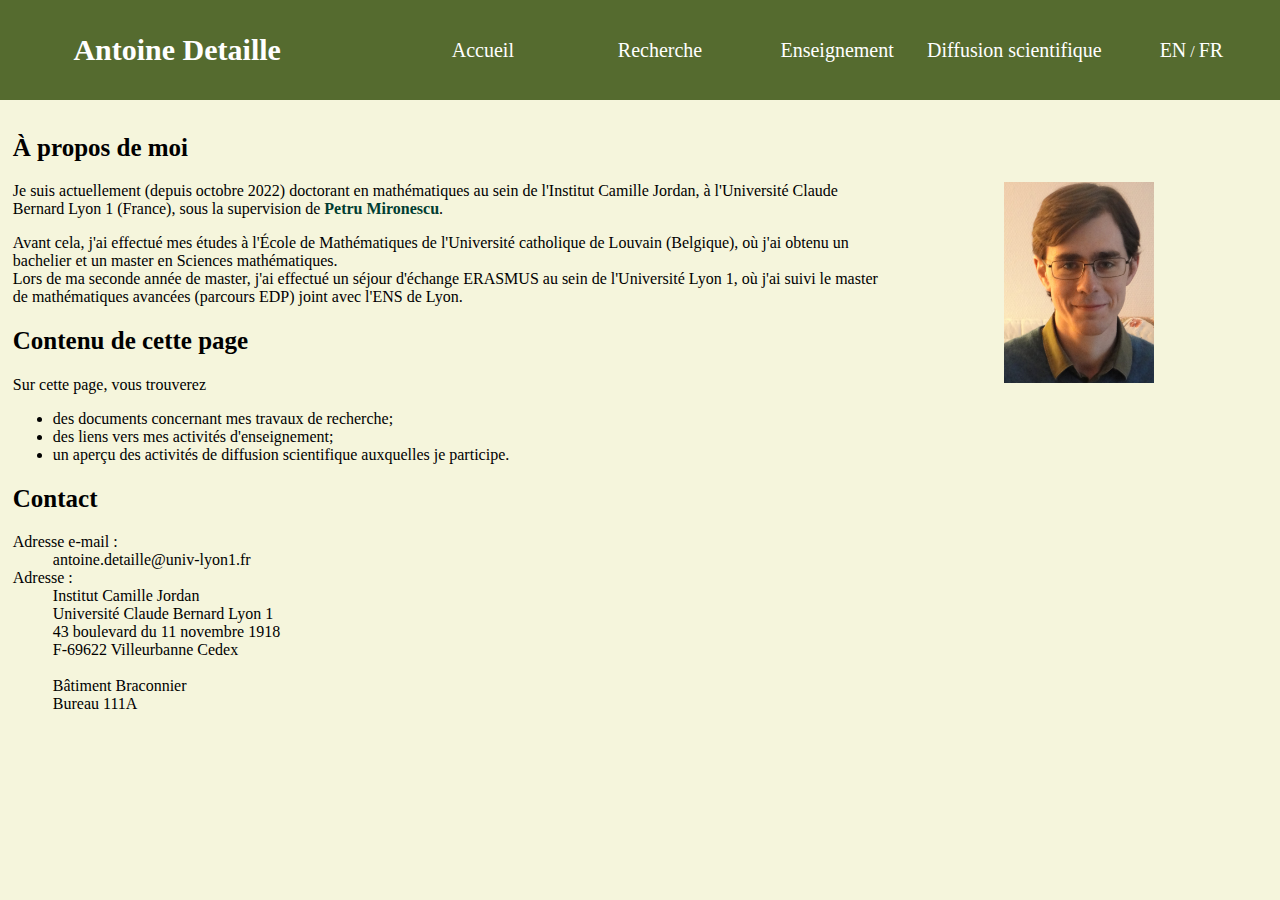
==== index.html @ 771fbc39 "New index.html" ====
<!doctype html>
<html lang="fr">
	<head>
		<meta charset="utf-8" />
		<meta name="author" content="Antoine Detaille" />
		<meta name="description" content="Cette page web est ma page personnelle en français.
			    Elle regroupe des informations sur mes activités de mathématicien, incluant mes recherches, mes activités d‘enseignement, et mon engagement dans des activités de diffusion scientifique." />
		<link rel="stylesheet" href="styles/styles.css" />
		<title>Antoine Detaille — Accueil</title>
	</head>
	<body>
		<nav>
			<h1>Antoine Detaille</h1>
			<ul>
				<li><a href="fr/index.html">Accueil</a></li>
				<li><a href="fr/recherche.html">Recherche</a></li>
				<li><a href="fr/enseignement.html">Enseignement</a></li>
				<li><a href="fr/diffusion.html">Diffusion scientifique</a></li>
			</ul>
			<p><a href="en/index.html">EN</a> / <a href="fr/index.html">FR</a></p>
		</nav>
		<main>
			<h2>À propos de moi</h2>
			<div class="figure" >
				<img src="images/Detaille_Antoine.jpg" alt="Photo de moi" />
			</div>
				<p>Je suis actuellement (depuis octobre 2022) doctorant en mathématiques au sein de l'Institut Camille Jordan, à l'Université Claude Bernard Lyon 1 (France), sous la supervision de <a href="https://math.univ-lyon1.fr/~mironescu/" class="person-link">Petru Mironescu</a>.</p>
			<p>Avant cela, j'ai effectué mes études à l'École de Mathématiques de l'Université catholique de Louvain (Belgique), où j'ai obtenu un bachelier et un master en Sciences mathématiques.<br>
			Lors de ma seconde année de master, j'ai effectué un séjour d'échange ERASMUS au sein de l'Université Lyon 1, où j'ai suivi le master de mathématiques avancées (parcours EDP) joint avec l'ENS de Lyon.</p>

			<h2>Contenu de cette page</h2>
			<p>Sur cette page, vous trouverez</p>
			<ul>
				<li>des documents concernant mes travaux de recherche;</li>
				<li>des liens vers mes activités d'enseignement;</li>
				<li>un aperçu des activités de diffusion scientifique auxquelles je participe.</li>
			</ul>

			<h2>Contact</h2>
			<dl>
				<dt>Adresse e-mail :</dt>
				<dd>antoine.detaille@univ-lyon1.fr</dd>
				<dt>Adresse :</dt>
				<dd>Institut Camille Jordan<br>
				Université Claude Bernard Lyon 1<br>
				43 boulevard du 11 novembre 1918<br>
				F-69622 Villeurbanne Cedex<br><br>

				Bâtiment Braconnier<br>
				Bureau 111A</dd>
			</dl>
		</main>
	</body>
</html>
---- styles/styles.css ----
/* General setup */
html, body {
	margin: 0;
	padding: 0;
}

html {
	font-size: 10px;
	background-color: beige;
}

h1 {
	font-size: 3rem;
}

h2 {
	font-size: 2.5rem;
}

h3 {
	font-size: 2rem;
}

p, li, dt, dd {
	font-size: 1.6rem;
}

img {
	height: auto;
	width: 40%;
	display: block;
	margin-left: auto;
	margin-right: auto;
}

.figure {
	width: 30%;
	float: right;
	justify-content: center;
}

/*
dt {
	float: left;
	clear: left;
}
dt::after {
	content: ":    ";
	white-space: pre;
}
*/

.paper-author {
	font-variant-caps: small-caps;
}

.paper-title {
	font-style: italic;
}

.paper-journal {
	font-weight: bold;
}

.event-title {
	font-style: italic;
}

.event-org {
	font-style: italic;
}

.talk-title {
	font-style: italic;
}

a.person-link {
	color: #003d31;
	font-weight: bold;
	text-decoration: none;
}

a.event-link {
        color: #003d31;
        font-weight: bold;
        text-decoration: none;
}


/* Setup of navigation bar */

nav {
	position: relative;
	width: 100%;
	background-color: darkolivegreen;
	color: white;
	height: 100px;
	display: flex;
	font-size: 2.6em;
	align-items: center;
	/*margin-left:-3.5em;
  	margin-right:-3.5em;*/
}

nav a {
	color: white;
	display: inline;
	text-decoration: none;
	font-size: 2rem;
}

nav ul {
	list-style-type: none;
	flex:2;
	display: flex;
	text-align: center;
}

nav ul li {
	display: inline;
	flex: 1;
	text-align: center;
}

nav h1 {
	flex: 1;
	text-align: center;
}

nav p {
	display: inline;
	flex: 0.5;
	text-align: center;
}

/*
nav dt {
        float: left;
        clear: left;
}
nav dt::after {
        content: ":    ";
        white-space: pre;
}
*/

/* Main setup */

main {
	padding: 1%;
}
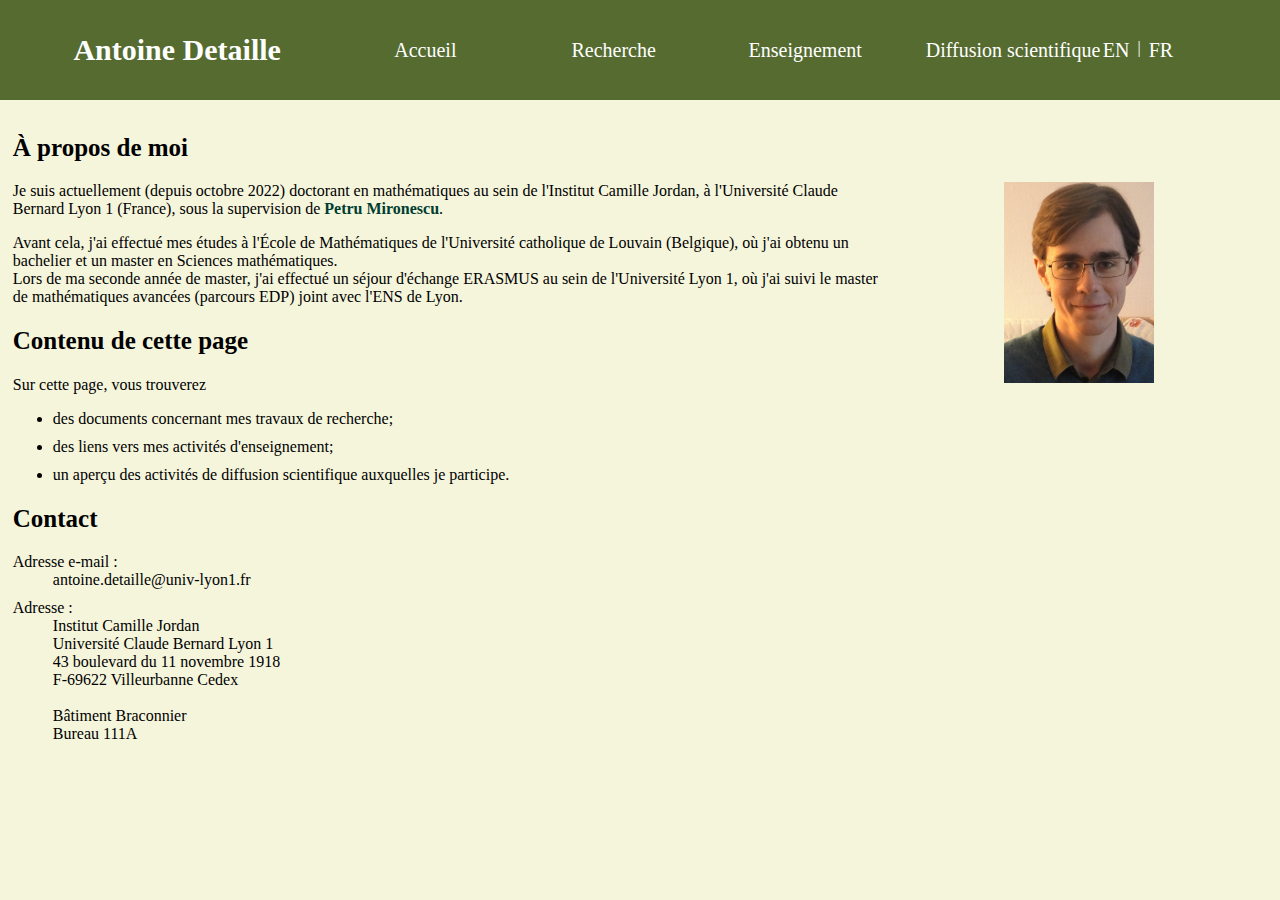
==== commit e0b87531: "Paper links, ETEAM, cosmetic changes Add links to arXiv, hal, dial, and journal version of the paper" ====
--- a/index.html
+++ b/index.html
@@ -17,14 +17,14 @@
 				<li><a href="fr/enseignement.html">Enseignement</a></li>
 				<li><a href="fr/diffusion.html">Diffusion scientifique</a></li>
 			</ul>
-			<p><a href="en/index.html">EN</a> / <a href="fr/index.html">FR</a></p>
+			<p><a href="en/index.html">EN</a> &nbsp; | &nbsp; <a href="fr/index.html">FR</a></p>
 		</nav>
 		<main>
 			<h2>À propos de moi</h2>
 			<div class="figure" >
 				<img src="images/Detaille_Antoine.jpg" alt="Photo de moi" />
 			</div>
-				<p>Je suis actuellement (depuis octobre 2022) doctorant en mathématiques au sein de l'Institut Camille Jordan, à l'Université Claude Bernard Lyon 1 (France), sous la supervision de <a href="https://math.univ-lyon1.fr/~mironescu/" class="person-link">Petru Mironescu</a>.</p>
+				<p>Je suis actuellement (depuis octobre 2022) doctorant en mathématiques au sein de l'Institut Camille Jordan, à l'Université Claude Bernard Lyon 1 (France), sous la supervision de <a href="https://math.univ-lyon1.fr/~mironescu/" class="person-link" target="_blank">Petru Mironescu</a>.</p>
 			<p>Avant cela, j'ai effectué mes études à l'École de Mathématiques de l'Université catholique de Louvain (Belgique), où j'ai obtenu un bachelier et un master en Sciences mathématiques.<br>
 			Lors de ma seconde année de master, j'ai effectué un séjour d'échange ERASMUS au sein de l'Université Lyon 1, où j'ai suivi le master de mathématiques avancées (parcours EDP) joint avec l'ENS de Lyon.</p>
 
--- a/styles/styles.css
+++ b/styles/styles.css
@@ -37,6 +37,22 @@
 	width: 30%;
 	float: right;
 	justify-content: center;
+}
+
+li {
+	padding-bottom: 1rem;
+}
+
+li:last-child {
+	padding-bottom: 0rem;
+}
+
+dd {
+	padding-bottom: 1rem;
+}
+
+dd:last-child {
+	padding-bottom: 0rem;
 }
 
 /*
@@ -86,6 +102,18 @@
         text-decoration: none;
 }
 
+a.paper-link {
+        color: #003d31;
+        font-weight: bold;
+        text-decoration: none;
+}
+
+a.file-link {
+        color: #003d31;
+        font-weight: bold;
+        text-decoration: none;
+}
+
 
 /* Setup of navigation bar */
 
@@ -104,10 +132,14 @@
 
 nav a {
 	color: white;
-	display: inline;
+	display: flex;
 	text-decoration: none;
 	font-size: 2rem;
 }
+
+a:hover{
+    text-decoration: underline;
+  }
 
 nav ul {
 	list-style-type: none;
@@ -117,9 +149,10 @@
 }
 
 nav ul li {
-	display: inline;
+	display: flex;
 	flex: 1;
 	text-align: center;
+	padding-bottom: 0rem;
 }
 
 nav h1 {
@@ -128,7 +161,7 @@
 }
 
 nav p {
-	display: inline;
+	display: flex;
 	flex: 0.5;
 	text-align: center;
 }
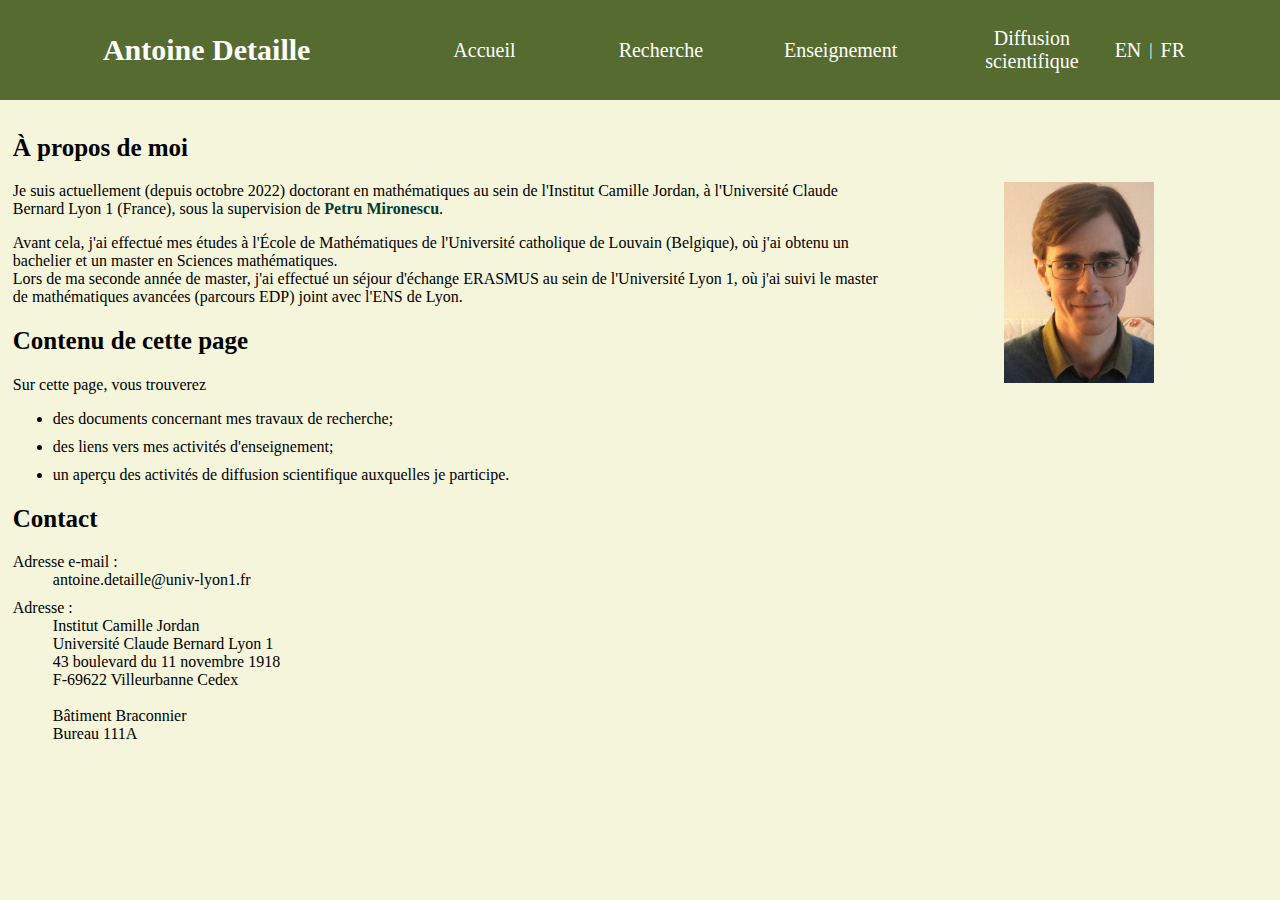
==== commit 0dc9967b: "Fix issue nav bar small screen" ====
--- a/index.html
+++ b/index.html
@@ -16,8 +16,8 @@
 				<li><a href="fr/recherche.html">Recherche</a></li>
 				<li><a href="fr/enseignement.html">Enseignement</a></li>
 				<li><a href="fr/diffusion.html">Diffusion scientifique</a></li>
+				<li><a href="en/index.html">EN</a> &nbsp; | &nbsp; <a href="fr/index.html">FR</a></li>
 			</ul>
-			<p><a href="en/index.html">EN</a> &nbsp; | &nbsp; <a href="fr/index.html">FR</a></p>
 		</nav>
 		<main>
 			<h2>À propos de moi</h2>
--- a/styles/styles.css
+++ b/styles/styles.css
@@ -152,6 +152,7 @@
 	display: flex;
 	flex: 1;
 	text-align: center;
+	align-items: center;
 	padding-bottom: 0rem;
 }
 
@@ -162,7 +163,7 @@
 
 nav p {
 	display: flex;
-	flex: 0.5;
+	flex: 0.3;
 	text-align: center;
 }
 
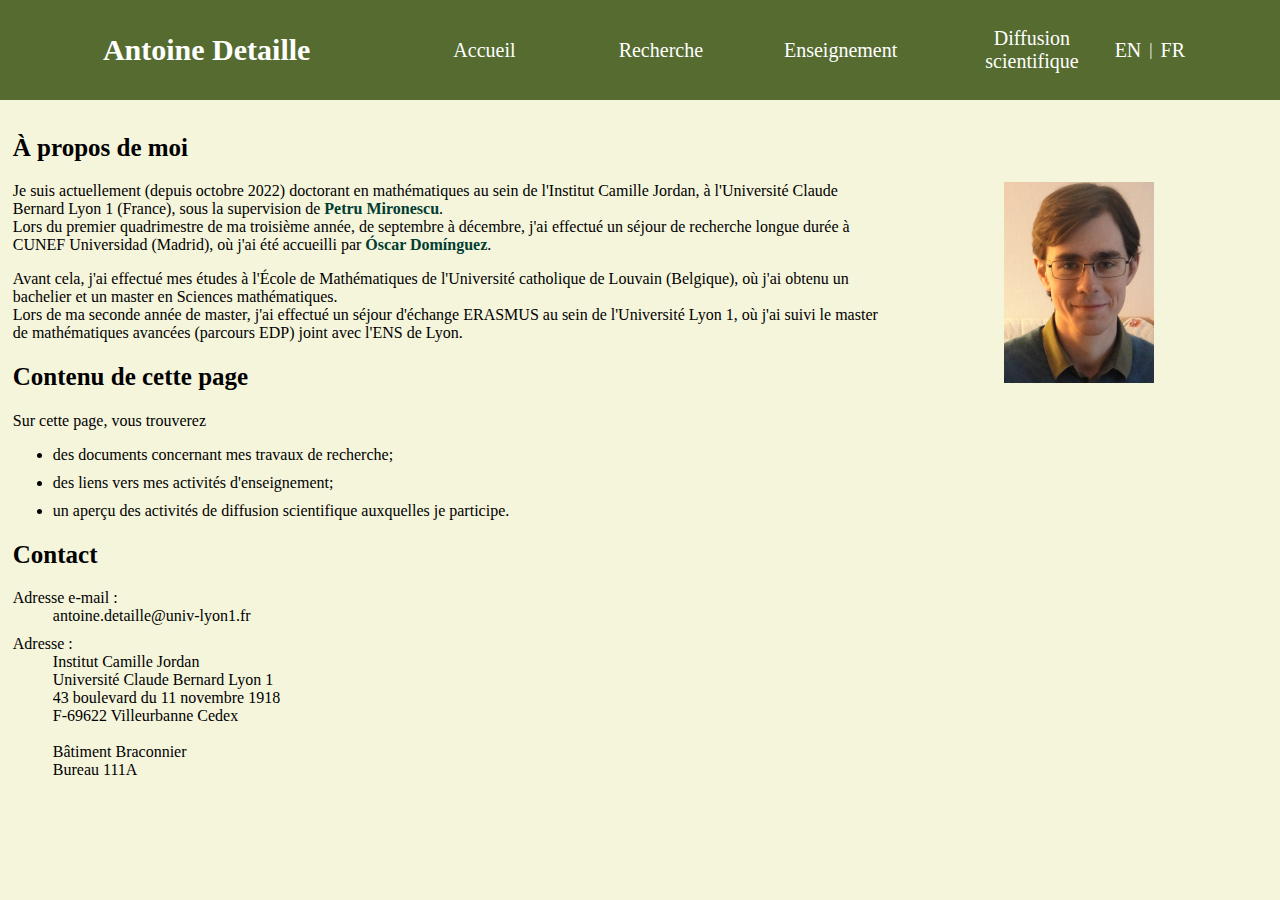
==== commit 9cbe2483: "Modifications at the end of my stay in Madrid: add stay in Madrid; add talk Barcelona; add preprint " ====
--- a/index.html
+++ b/index.html
@@ -5,6 +5,7 @@
 		<meta name="author" content="Antoine Detaille" />
 		<meta name="description" content="Cette page web est ma page personnelle en français.
 			    Elle regroupe des informations sur mes activités de mathématicien, incluant mes recherches, mes activités d‘enseignement, et mon engagement dans des activités de diffusion scientifique." />
+		<meta name="google-site-verification" content="kn0yw38Rw4dJ5uMI0noVO8YdCPGvgfoKS2w6tple2Ks" />
 		<link rel="stylesheet" href="styles/styles.css" />
 		<title>Antoine Detaille — Accueil</title>
 	</head>
@@ -24,7 +25,8 @@
 			<div class="figure" >
 				<img src="images/Detaille_Antoine.jpg" alt="Photo de moi" />
 			</div>
-				<p>Je suis actuellement (depuis octobre 2022) doctorant en mathématiques au sein de l'Institut Camille Jordan, à l'Université Claude Bernard Lyon 1 (France), sous la supervision de <a href="https://math.univ-lyon1.fr/~mironescu/" class="person-link" target="_blank">Petru Mironescu</a>.</p>
+				<p>Je suis actuellement (depuis octobre 2022) doctorant en mathématiques au sein de l'Institut Camille Jordan, à l'Université Claude Bernard Lyon 1 (France), sous la supervision de <a href="https://math.univ-lyon1.fr/~mironescu/" class="person-link" target="_blank">Petru Mironescu</a>.<br>
+				Lors du premier quadrimestre de ma troisième année, de septembre à décembre, j'ai effectué un séjour de recherche longue durée à CUNEF Universidad (Madrid), où j'ai été accueilli par <a href="https://blogs.mat.ucm.es/oscadomi/pagina-ejemplo/" class="person-link" target="_blank">Óscar Domínguez</a>.</p>
 			<p>Avant cela, j'ai effectué mes études à l'École de Mathématiques de l'Université catholique de Louvain (Belgique), où j'ai obtenu un bachelier et un master en Sciences mathématiques.<br>
 			Lors de ma seconde année de master, j'ai effectué un séjour d'échange ERASMUS au sein de l'Université Lyon 1, où j'ai suivi le master de mathématiques avancées (parcours EDP) joint avec l'ENS de Lyon.</p>
 
